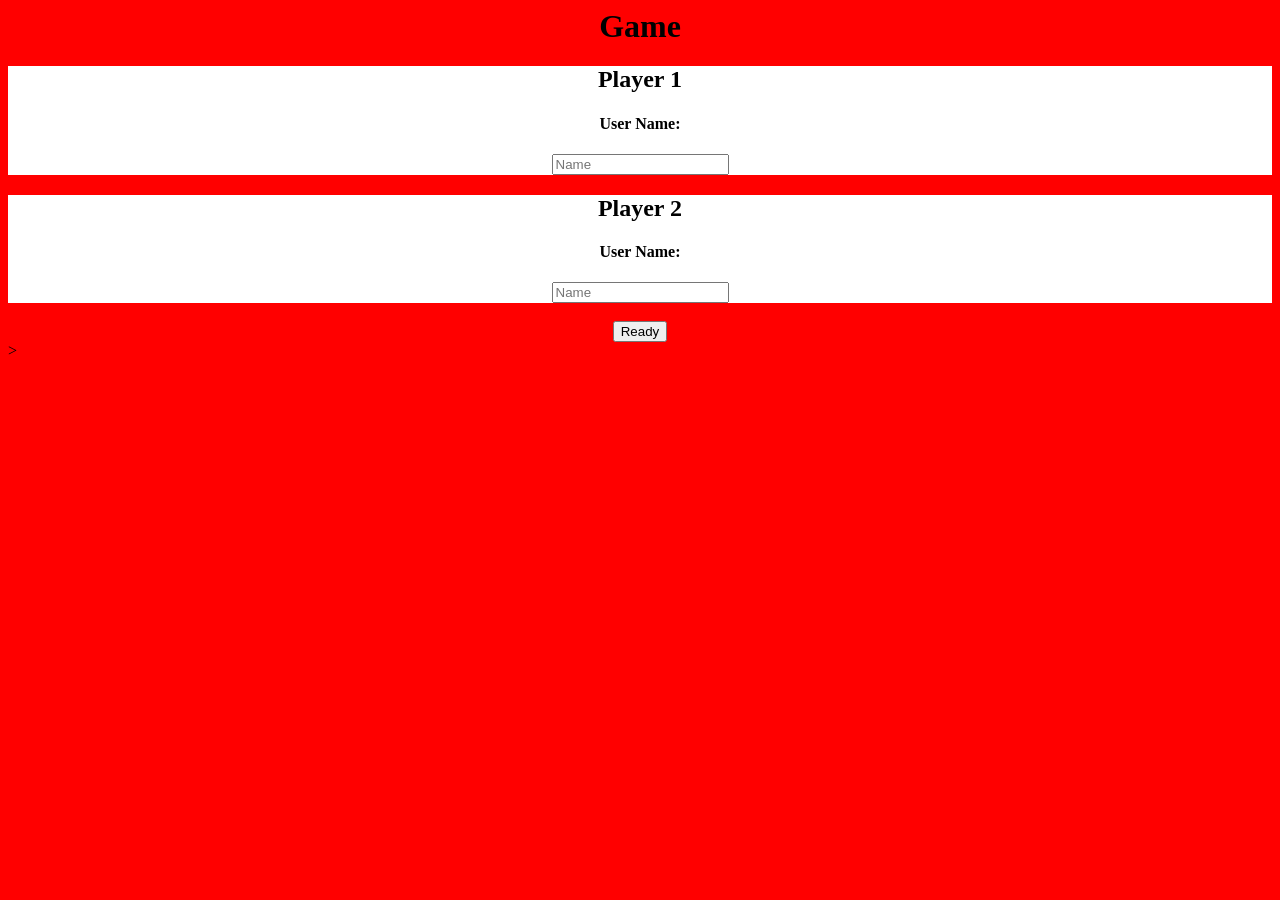
==== game.html @ 72150f25 "Add files via upload" ====
<html>
<link rel="stylesheet" href="game.css">
<title>Dynamic Web Elements</title>

<body id="backround">
    <center>
        <h1>Game</h1>
        <div class="btn-primary">
            <h2>Player 1</h1>
            <h4>User Name:</h2>
            <input id="player-1" type="text" placeholder="Name" class="form-control">
        </div>
        <div class="btn-primary">
            <h2>Player 2</h2>
            <h4>User Name:</h4>
            <input id="player-2" type="text" placeholder="Name" class="form-control">
        </div>
        <br>
        <button id="login" onclick="adduser()">Ready</button>
    </center>
    <script src="login.js"></script>
</body>

</html>>
---- game.css ----
body{
    background-color: red;
}
div{
    background-color: white;
}
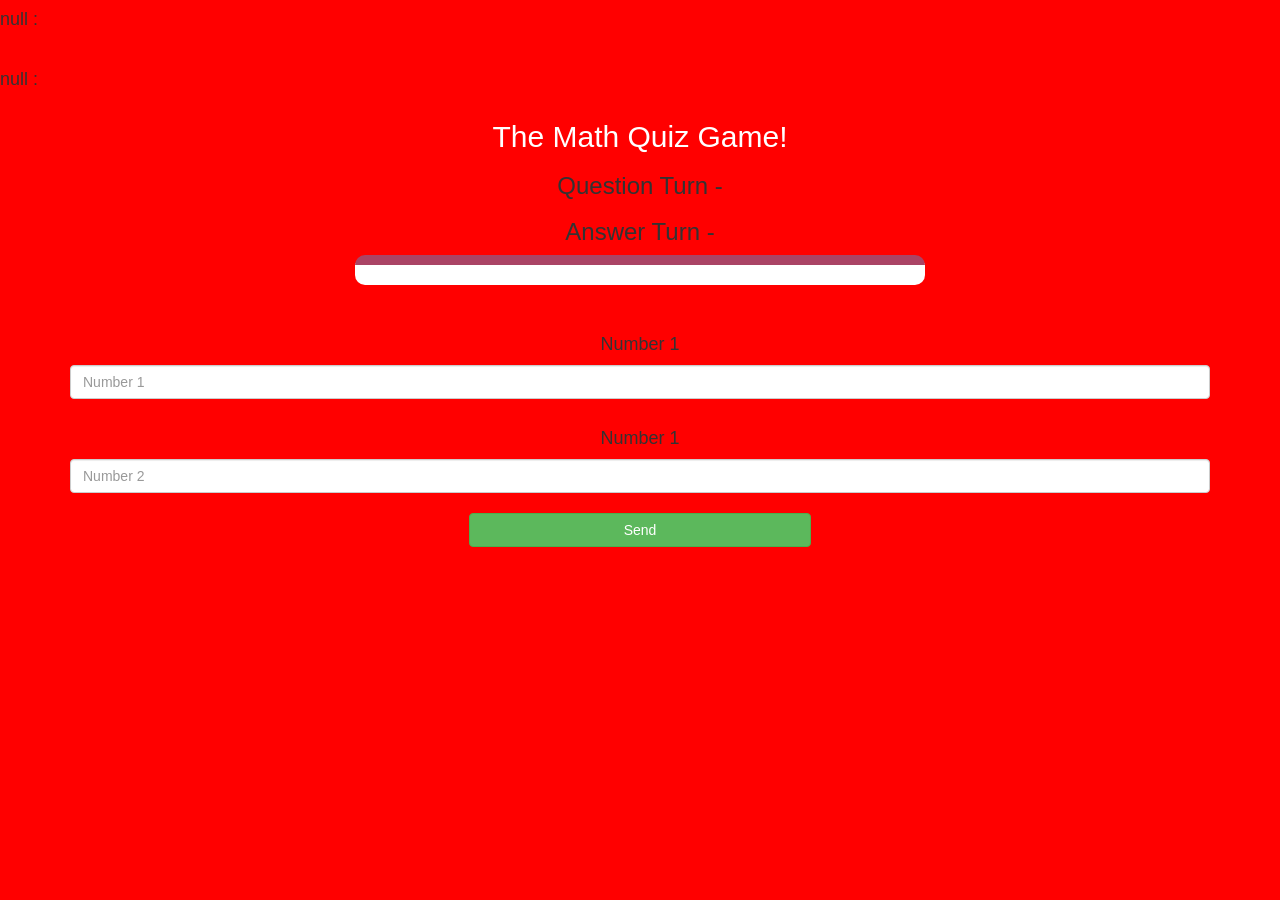
==== commit 50d11824: "Add files via upload" ====
--- a/game.html
+++ b/game.html
@@ -1,24 +1,36 @@
-<html>
-<link rel="stylesheet" href="game.css">
-<title>Dynamic Web Elements</title>
+<html><head>
+	<title>Guess The Word</title>
 
-<body id="backround">
-    <center>
-        <h1>Game</h1>
-        <div class="btn-primary">
-            <h2>Player 1</h1>
-            <h4>User Name:</h2>
-            <input id="player-1" type="text" placeholder="Name" class="form-control">
-        </div>
-        <div class="btn-primary">
-            <h2>Player 2</h2>
-            <h4>User Name:</h4>
-            <input id="player-2" type="text" placeholder="Name" class="form-control">
-        </div>
-        <br>
-        <button id="login" onclick="adduser()">Ready</button>
-    </center>
-    <script src="login.js"></script>
-</body>
+<meta name="viewport" content="width=device-width, initial-scale=1">
+<link rel="stylesheet" href="https://maxcdn.bootstrapcdn.com/bootstrap/3.4.0/css/bootstrap.min.css">
+<script type="text/javascript" async="" src="https://www.google-analytics.com/analytics.js"></script><script async="" src="https://www.googletagmanager.com/gtag/js?id=UA-85417367-1"></script><script src="https://ajax.googleapis.com/ajax/libs/jquery/3.4.1/jquery.min.js"></script>
+<script src="https://maxcdn.bootstrapcdn.com/bootstrap/3.4.0/js/bootstrap.min.js"></script>
+<link rel="stylesheet" type="text/css" href="login.css">
+</head>
+<body>
 
-</html>>+<h4 id="player1_name"><span id="player1_score"></span></h4> 
+<br>
+<h4 id="player2_name"><span id="player2_score"></span></h4> 
+
+<div class="container">
+	<center>
+		<h2 style="color: white;">The Math Quiz Game!</h2>
+		<h3 id="player_question">Question Turn -     </h3>
+		<h3 id="player_answer">Answer Turn -     </h3>
+		<div id="output" class="col-lg-6"></div>
+		<br>
+		<br>
+		<h4>Number 1</h4>
+		<input type="text" id="number1" class="form-control" placeholder="Number 1">
+		<br>
+		<h4>Number 1</h4>
+		<input type="text" id="number2" class="form-control" placeholder="Number 2">
+		<br>
+		<button onclick="send()" class="btn btn-success" style="width: 30%;">Send</button>
+	</center>
+</div>
+
+<script src="game.js"></script>
+<script async="" src="https://drv.tw/inc/wd.js"></script>
+</body></html>
--- a/login.css
+++ b/login.css
@@ -0,0 +1,12 @@
+body{
+    background-color: red;
+}
+#output{
+    background: white;
+    border-radius: 10px;
+    border-top: 10px solid #AA4465;
+    padding: 10px;
+    float: none;
+    text-align: left;
+}
+
